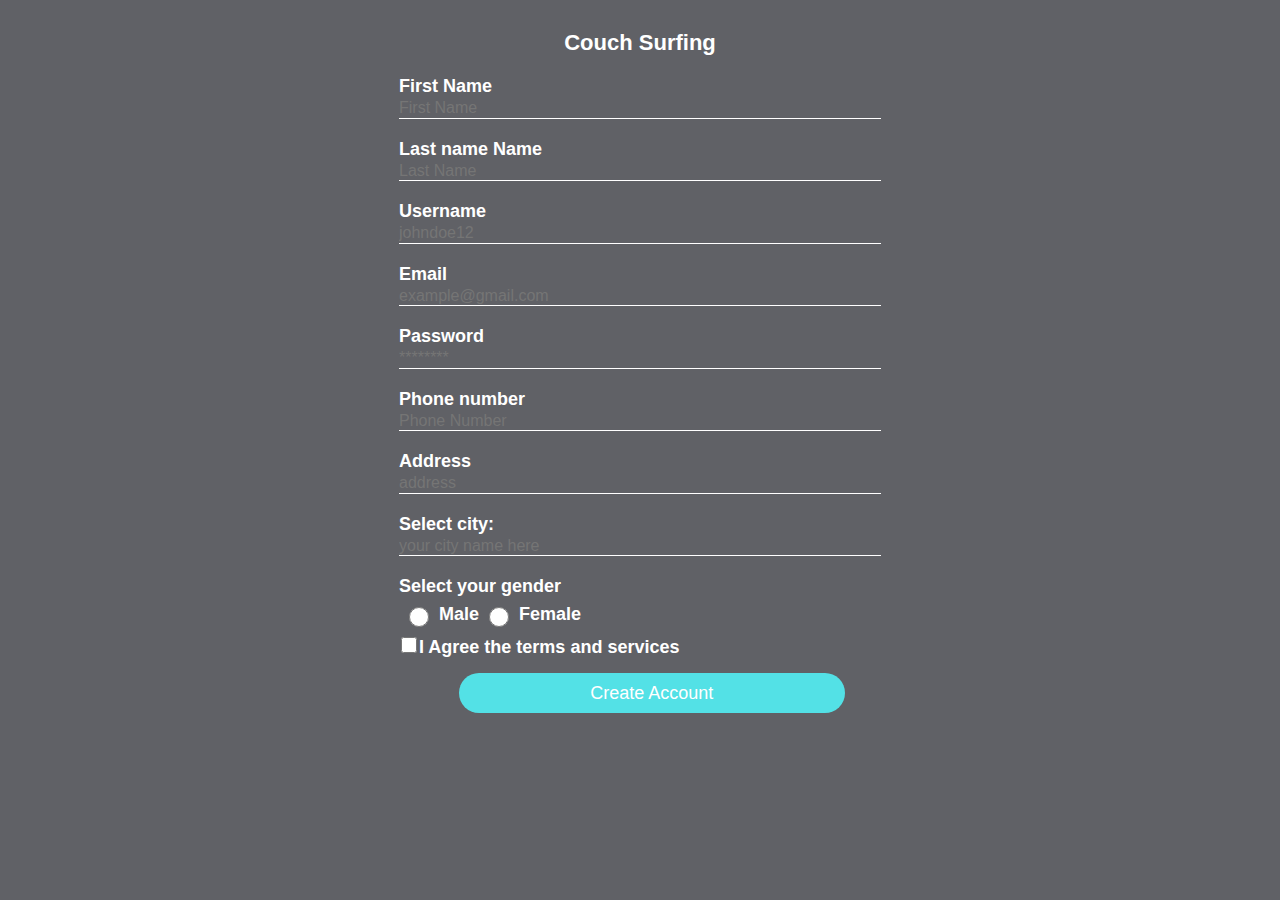
==== sign-up.html @ bd27e829 "Signup.php has been completed" ====
<!DOCTYPE html>
<html lang="en">
<head>
    <meta charset="UTF-8">
    <meta name="viewport" content="width=device-width, initial-scale=1.0">
    <meta http-equiv="X-UA-Compatible" content="ie=edge">
    <link rel="stylesheet" href="style1.css">
    <title>Sign-up</title>
    <style>
h1{
    text-align: center;
    margin: 0px;
    padding-bottom: 20px;
    font-size: 22px;
}
.signupbox .form{
    padding: 30px 15px 15px;
    color: white;
    width: 40%;
    margin: 0px auto;

}
.signupbox{
    background-color: rgb(96, 97, 102);
}

.signupbox label{
    margin: 0px;
    padding: 0px;
    color: #fff;
    font-weight: bold;
}
.signupbox input{
    width: 100%;
    margin-bottom: 20px;
    border: none;
    border-bottom: 1px solid #fff;
    background: transparent;
    outline: none;
    height: 20px;
    color: #fff;
    font-size: 16px;
}
.signupbox button
{
    border: none;
    outline: none;
    width: 80%;
    height: 40px;
    color: #fff;
    background: rgb(83, 225, 230);
    font-size: 18px;
    border-radius: 20px;
    transition: .5s ease-in-out;
    margin-left: 60px;
}

.signupbox button:hover{
    background: rgb(63, 185, 189);
    cursor: pointer;
    transform: scale(1.03,1.03);

}
.radioBtn{
    display: flex;
    flex-direction: column;
}

.radioBtn div{
    display: flex
}
.radioBtn div span{
    display: flex;
}
.radioBtn span label{
    line-height: 35px;
}
.radioBtn input{
    width: 20px;
    height: 20px;
    padding: 10px;
    margin: 10px;
}
input[ type="radio"]{
    display: flex;
    flex-direction: row;
    align-items: center;
}

input[ type="radio"] label{
    margin: 0px 15px;
    height: 38px;
    display: inline-block;
}

.checkbox{
    display: flex;
}
.checkbox input{
    width: 20px;
    height: 16px;
}
    </style>
</head>
<body>
        <div class= "signupbox">

             <div class="form">
                 <h1>Couch Surfing</h1>
                 <form action="signup.php" method="POST">
                     <label for="fname">First Name</label>
                     <input type="text" name="fname" id="fname" placeholder="First Name" required>

                     <label for="lname">Last name Name</label>
                     <input type="text" name="lname" id="lname" placeholder="Last Name" required>

                     <label for="username">Username</label>
                     <input type="text" name="username" id="username" placeholder="johndoe12" required>

                     <label for="email">Email</label>
                     <input type="Email" name="email" id="email" placeholder="example@gmail.com" required>

                     <label for="password">Password</label>
                     <input id="password" type="Password" name="password" placeholder="********" required>
                     
                     <label for="telphone">Phone number</label>
                     <input id="telphone" type="tel" name="telphone" placeholder="Phone Number" required>

                     <label for="address">Address</label>
                     <input id="address" type="text" name="address" placeholder="address" required>
                     
                     <label for="city">Select city:</label>
                     <input id="city" type="text" name="city" placeholder="your city name here" required>

                     <div class="radioBtn">    
                        <label for="gender">Select your gender</label>
                                                
                        <div>
                            <span>
                                <input type="radio" name="gender" id="male" value="male" required>
                                <label for="male">Male</label>
                            </span>

                            <span>
                                <input type="radio" name="gender" id="female" value="female" required>
                                <label for="female">Female</label>
                            </span>
                        </div>
                     </div>

                    <div class="checkbox">
                        <input type="checkbox" name="agreement" id="agreement" required>
                        <label for="agreement">I Agree the terms and services</label>
                    </div>

                    <button type="submit">Create Account</button>
                    
                 </form>
                </div>
        </div> 
</body>
</html>
---- style1.css ----
*{
  margin: 0px;
  padding: 0px;
  box-sizing: border-box;
}

body{
  font-size: 18px;
  font-family: Arial, Helvetica, sans-serif;
  background-color: rgb(96, 97, 102);
}
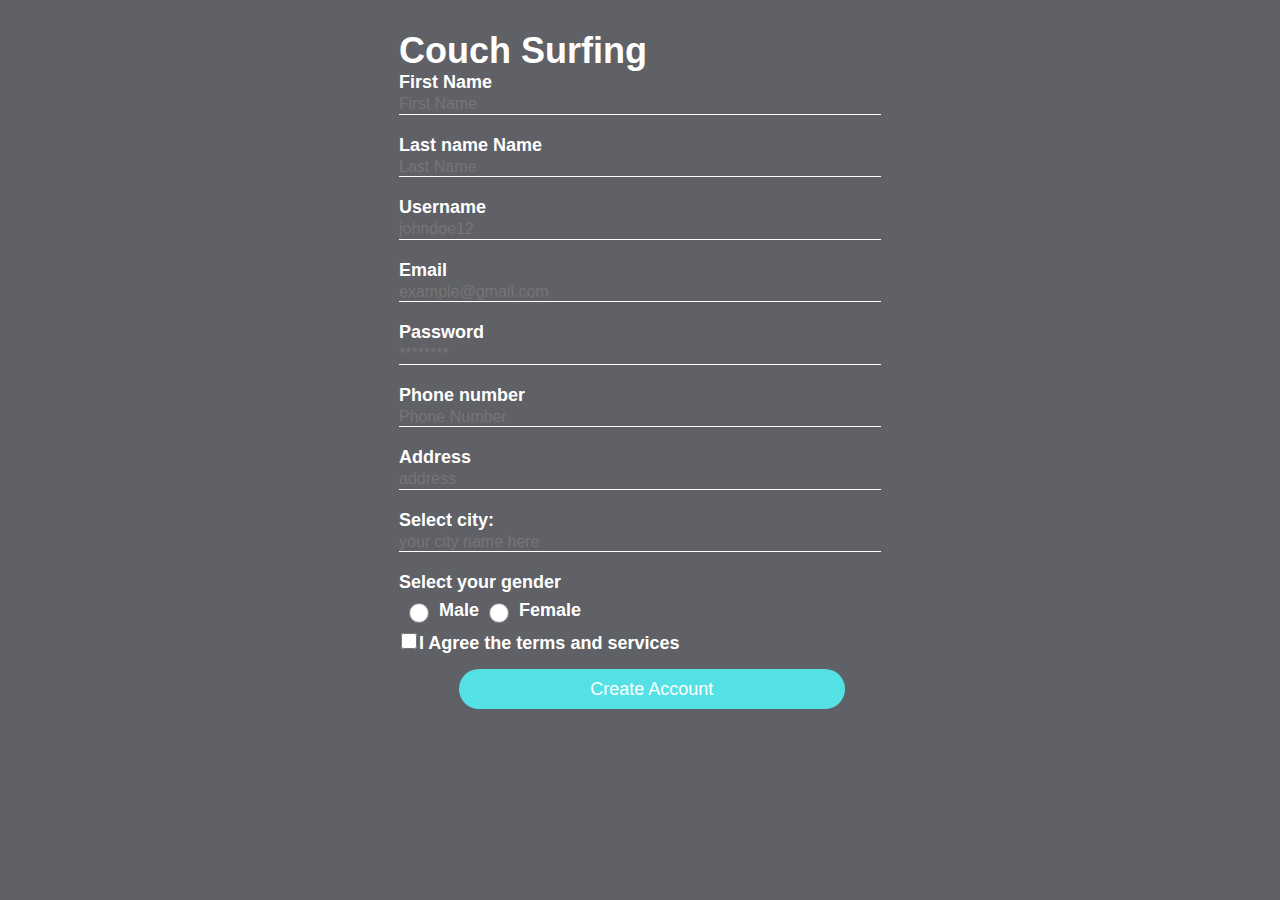
==== commit 66136c9e: "Requirements has been chaged... now" ====
--- a/sign-up.html
+++ b/sign-up.html
@@ -4,110 +4,20 @@
     <meta charset="UTF-8">
     <meta name="viewport" content="width=device-width, initial-scale=1.0">
     <meta http-equiv="X-UA-Compatible" content="ie=edge">
-    <link rel="stylesheet" href="style1.css">
+
+    <link href="https://fonts.googleapis.com/icon?family=Material+Icons"
+        rel="stylesheet">
+    <link rel="stylesheet" href="resource/styling/style1.css">
+        
     <title>Sign-up</title>
-    <style>
-h1{
-    text-align: center;
-    margin: 0px;
-    padding-bottom: 20px;
-    font-size: 22px;
-}
-.signupbox .form{
-    padding: 30px 15px 15px;
-    color: white;
-    width: 40%;
-    margin: 0px auto;
 
-}
-.signupbox{
-    background-color: rgb(96, 97, 102);
-}
-
-.signupbox label{
-    margin: 0px;
-    padding: 0px;
-    color: #fff;
-    font-weight: bold;
-}
-.signupbox input{
-    width: 100%;
-    margin-bottom: 20px;
-    border: none;
-    border-bottom: 1px solid #fff;
-    background: transparent;
-    outline: none;
-    height: 20px;
-    color: #fff;
-    font-size: 16px;
-}
-.signupbox button
-{
-    border: none;
-    outline: none;
-    width: 80%;
-    height: 40px;
-    color: #fff;
-    background: rgb(83, 225, 230);
-    font-size: 18px;
-    border-radius: 20px;
-    transition: .5s ease-in-out;
-    margin-left: 60px;
-}
-
-.signupbox button:hover{
-    background: rgb(63, 185, 189);
-    cursor: pointer;
-    transform: scale(1.03,1.03);
-
-}
-.radioBtn{
-    display: flex;
-    flex-direction: column;
-}
-
-.radioBtn div{
-    display: flex
-}
-.radioBtn div span{
-    display: flex;
-}
-.radioBtn span label{
-    line-height: 35px;
-}
-.radioBtn input{
-    width: 20px;
-    height: 20px;
-    padding: 10px;
-    margin: 10px;
-}
-input[ type="radio"]{
-    display: flex;
-    flex-direction: row;
-    align-items: center;
-}
-
-input[ type="radio"] label{
-    margin: 0px 15px;
-    height: 38px;
-    display: inline-block;
-}
-
-.checkbox{
-    display: flex;
-}
-.checkbox input{
-    width: 20px;
-    height: 16px;
-}
-    </style>
 </head>
 <body>
         <div class= "signupbox">
 
              <div class="form">
                  <h1>Couch Surfing</h1>
-                 <form action="signup.php" method="POST">
+                 <form action="signup.php" method="POST" enctype="multipart/form-data">
                      <label for="fname">First Name</label>
                      <input type="text" name="fname" id="fname" placeholder="First Name" required>
 
--- a/resource/styling/style1.css
+++ b/resource/styling/style1.css
@@ -0,0 +1,813 @@
+*{
+  margin: 0px;
+  padding: 0px;
+  box-sizing: border-box;
+}
+
+body{
+  font-size: 18px;
+  font-family: Arial, Helvetica, sans-serif;
+  background-color: rgb(96, 97, 102);
+}
+
+.container{
+  width: 80%;
+  margin: 0px auto;
+}
+
+
+/* header section */
+.header{
+  width: 100%;
+  background-color: rgb(60, 171, 175);
+}
+nav{
+  padding: 15px;
+  width: 80%;
+  margin: 0px auto;
+  display: flex;
+  align-items: center;
+  justify-content: space-between;
+}
+nav>.brand>a{
+  text-decoration: none;
+  font-size: 24px;
+  color: #fff;
+}
+nav form input{
+  margin-left: 20px;
+  padding-left: 10px;
+  height: 30px;
+  outline: none;
+}
+nav form button{
+  cursor: pointer;
+  color: #fff;
+  border: none;
+  padding: 7px 15px;
+  outline: none;
+  background-color: rgb(96, 97, 102);
+}
+nav form button:hover{
+  background-color: rgb(109, 109, 112);
+}
+
+.menu{
+  margin-left: 100px;
+}
+.menu ul{
+  display: flex;
+}
+.menu ul li{
+  list-style: none;
+}
+.menu ul li a{
+  text-decoration: none;
+  font-size: 16px;
+  background-color: rgb(96, 97, 102);
+  color: #fff;
+  padding: 10px 15px;
+}
+.menu ul li a:hover{
+  background-color: rgb(109, 109, 112);
+}
+
+/* list of couches */
+.list{
+  width: 80%;
+  margin: 0px auto;
+}
+.list ul{
+  display: flex;
+  flex-direction: column;
+}
+.list ul li{
+  list-style: none;
+}
+li .listItem{
+  background-color: #fff;
+  margin: 10px;
+  padding: 15px;
+  border-radius: 15px;
+}
+.listItem{
+  display: flex;
+
+}
+.listItem .thumbnail{
+  width: 250px;
+}
+.listItem .thumbnail img{
+  width: 100%;
+  max-height: 250px;
+  border-top-left-radius: 20px;
+  border-bottom-left-radius: 20px;
+}
+
+.listItem .details{
+  width: 100%;
+  position: relative;
+  margin-left: 20px;
+}
+.details #date{
+  position: absolute;
+  top: 0px;
+  right: 0px;
+}
+.details .actions{
+  margin-top: 20px;
+}
+.details .actions a{
+  border-radius: 5px;
+  padding: 10px 15px;
+  background-color: rgb(63, 185, 189);
+  color: #fff;
+  text-decoration: none;
+}
+.details .actions a:hover{
+  background-color: rgb(60, 171, 175);
+}
+
+.list h5{
+  font-size: 18px;
+  color: rgb(60, 171, 175);
+  padding: 15px;
+}
+
+/* dashboard */
+.dashboard .list h5{
+  font-size: 18px;
+  color: rgb(60, 171, 175);
+  padding: 15px;
+}
+
+/* profile page */
+.profile .image{
+  width: 100%;
+}
+.profile .image .img{
+  padding-top: 50px;
+  width: 200px;
+  margin: 0px auto;
+}
+.profile .image .img img{
+  width: 100%;
+}
+.profile .image button{
+  display: block;
+  width: 150px;
+  margin: 0px auto;
+}
+.profile form{
+  padding-top: 50px;
+  display: flex;
+  flex-direction: column;
+  width: 500px;
+  margin: 0px auto;
+}
+.profile p{
+  display: block;
+  margin-top: 20px;
+  margin-bottom: 10px;
+}
+.profile input{
+  margin: 10px 0px;
+  width: 100%;
+  height: 35px;
+  padding: 0px 15px;
+  outline: none;
+}
+.profile button{
+  margin: 10px 0px;
+  width: 100%;
+  height: 35px;
+  font-size: 18px;
+  background-color: rgb(63, 185, 189);
+  color: #fff;
+  outline: none;
+  border: none;
+  cursor: pointer;
+}
+.profile button:hover{
+  background-color: rgb(60, 171, 175);
+}
+
+/* wishlist */
+
+
+
+/* couches page */
+.couches form{
+  width: 78%;
+  margin: 10px auto;
+}
+
+.boxcontainer{
+  display: flex;
+  justify-content: space-evenly;
+}
+
+.boxcontainer>a{
+  margin-left: 10px;
+  width: 120px;
+  border-radius: 20px;
+  background-color: rgb(63, 185, 189);
+  color: #fff;
+  text-decoration: none;
+  padding: 5px;
+}
+
+
+.elementcontainer{
+  width: 100%;
+  overflow: hidden;
+  border-radius: 20px;
+  border: 1px solid #3695d4;
+  background-color: #fff;
+display: grid;
+grid-template-columns: auto 50px;
+}
+.search{
+margin: 5px 10px;
+border: none;
+outline: none;
+width: 100%;
+padding: 0px 10px;
+border-radius: 50px;
+font-size: 18px;
+font-family: Arial;
+margin-right: 200px;
+}
+
+.material-icons{
+text-align: center;
+background-color: rgb(63, 185, 189);
+font-size: 26px;
+color: #fff;
+cursor: pointer;
+}
+.material-icons:hover{
+background-color: rgb(60, 171, 175);
+}
+
+/* add couch page */
+
+.addcouch{
+ margin: 50px auto;
+ width: 50vw;
+ color: #fff;
+}
+.addcouch input{
+  width: 100%;
+  margin-bottom: 20px;
+  border: none;
+  border-bottom: 1px solid #fff;
+  background: transparent;
+  outline: none;
+  height: 30px;
+  color: #fff;
+  font-size: 16px;
+}
+.addcouch textarea{
+  background-color: rgb(96, 97, 102);
+  color: #fff;
+  border: none;
+  border-bottom: 2px solid #fff;
+  background: transparent;
+  outline: none;
+  width: 100%!important;
+  resize: none;
+}
+.termbox{
+  border-bottom: 2px solid #fff;
+  padding: 10px 0px;
+  margin-bottom: 20px;
+}
+.addcouch select{
+  outline: none;
+  background-color: rgb(96, 97, 102);
+  color: #fff;
+  height: 30px;
+  width: 84%;
+}
+.addcouch input[type="file"]{
+  font-size: 14px;
+}
+.addcouch input[type="submit"]{
+  border: none;
+  outline: none;
+  height: 40px;
+  width: 80%;
+  color: #fff;
+  background: rgb(83, 225, 230);
+  font-size: 18px;
+  border-radius: 20px;
+  transition: .5s ease-in-out;
+  margin-left:  60px;
+}
+.addcouch input[type="submit"]:hover{
+  background: rgb(63, 185, 189);
+  cursor: pointer;
+  transform: scale(1.03,1.03);
+
+}
+
+/* view couches page */
+
+.parent{
+  width: 80%;
+  margin: 0px auto;
+  padding: 0px 15px;
+  display: grid;
+  grid-template-columns: auto 20%;
+}
+
+.slider{
+overflow: hidden;
+display: grid;
+grid-template-rows: 300px auto;
+}
+
+.slider .header{
+  overflow: hidden;
+  background-color: #fff;
+  width: 100%;
+  display: grid;
+  grid-template-columns: auto 150px;
+}
+.buttons{
+  background-color: #fff;
+  display: flex;
+  flex-direction: column;
+  z-index: 1000;
+  height: 90%;
+}
+.buttons span{
+  display: inline-block;
+  padding: 15px;
+}
+
+.buttons span a{
+  text-decoration: none;
+  color: rgb(83, 225, 230);
+}
+
+.slider figure div{
+float: left;
+width: 20%;
+}
+.slider figure img{
+border-radius: 20px;
+width: 100%;
+float: left;
+height: 90%;
+opacity: 0.7;
+margin: 0px 15px;
+}
+.slider figure img:hover{
+  opacity: 0.5;
+}
+
+.slider figure{
+  padding: 10px;
+  position: relative;
+  width: 500%;
+  margin: 0px;
+  left: 0;
+  animation: 50s slider infinite;
+}
+@keyframes slider{
+  0%{ 
+  left: 0%;
+  }
+  10%{
+  left: 0%;
+  }
+  12%{
+  left: -100%;
+  }
+  22%{
+  left: -100%;
+  }
+  24%{
+  left: -200%;
+  }
+  34%{
+  left: -200%;
+  }
+  36%{
+  left: -300%;
+  }
+  46%{
+  left: -300%;
+  }
+  48%{
+  left: -400%;
+  }
+  58%{
+  left: -400%;
+  }
+  60%{
+  left: -300%;
+  }
+  70%{
+  left: -300%;
+  }
+  72%{
+  left: -200%;
+  }
+  82%{
+  left: -200%;
+  }
+  84%{
+  left: -100%;
+  }
+  94%{
+  left: -100%;
+  }
+  96%{
+  left: -0%;
+  }
+  }
+
+.parent .right{
+  height: 100vh;
+  background-color: #f3f2f2;
+  padding: 20px 15px;
+}
+.parent .right .top{
+  display: flex;
+  flex-direction: column;
+}
+.parent .right .top span{
+  color: #fff;
+  width: 100%;
+  background-color: rgb(83, 225, 230);
+  padding: 10px 15px;
+  margin: 2px;
+}
+.parent .right .top a{
+  text-decoration: none;
+  color: #fff;
+  display: inline-block;
+  background-color: rgb(83, 225, 230);
+  padding: 10px 15px;
+  margin: 2px;
+}
+.parent .right .top a:hover{
+  background-color: rgb(63, 176, 180);
+}
+.parent .right .owner_profile{
+  width: 100%;
+}
+.parent .right .owner_profile .dp{
+  width: 50%;
+  margin: 0px auto;
+}
+
+.parent .right .owner_profile img{
+  width: 100%;
+  margin: 0px auto;
+}
+
+.parent .right .owner_profile .details{
+  padding-top: 20px;
+  text-align: center;
+}
+
+.parent .right .bottom h4{
+  padding-top: 10px;   
+}
+.parent .bottom .map{
+  margin-top: 20px;
+  height: 250px;
+  background-color: rgb(83, 225, 230);
+}
+
+
+
+.details {
+  display: grid;
+  grid-template-rows: 50px auto;
+}
+.details .title{
+  padding: 10px 15px;
+  text-align: left!important;
+}
+.details .description{
+  padding: 10px 15px;
+}
+
+/* login page */
+.loginbox{
+  background-color: rgb(96, 97, 102);
+  width: 100vw;
+}
+.loginbox h1{
+  text-align: center;
+  margin: 0px;
+  padding-bottom: 20px;
+  font-size: 22px;
+}
+.loginbox .form{
+  padding: 100px 15px 15px;
+  color: white;
+  width: 40%;
+  margin: 0px auto;
+}
+.loginbox .form form{
+  display: flex;
+  flex-direction: column;
+}
+.loginbox input{
+  display: block;
+}
+
+.loginbox div{
+   height: 100vh;
+}
+.loginbox input{
+  margin: 0px;
+  padding: 10px;
+  font-weight: bold;
+}
+.loginbox label{
+  margin: 0px;
+  padding: 0px;
+  color: #fff;
+  font-weight: bold;
+}
+.loginbox input{
+  width: 100%;
+  margin-bottom: 20px;
+  border: none;
+  border-bottom: 1px solid #fff;
+  background: transparent;
+  outline: none;
+  height: 30px;
+  color: #fff;
+  font-size: 16px;
+}
+.loginbox input[ type="submit"], .loginbox input[type="button"]
+{
+  border: none;
+  outline: none;
+  height: 40px;
+  color: #fff;
+  background: rgb(83, 225, 230);
+  font-size: 18px;
+  border-radius: 20px;
+  margin-top: 10px;
+  transition: .5s ease-in-out;
+}
+
+.loginbox input[type="submit"]:hover{
+  background: rgb(63, 185, 189);
+  cursor: pointer;
+  transform: scale(1.03,1.03);
+
+}
+.loginbox input[type="button"]:hover{
+  background: rgb(63, 185, 189);
+  cursor: pointer;
+  transform: scale(1.03,1.03);
+
+}
+.loginbox a {
+  text-decoration: none;
+  font-size: 15px;
+  line-height: 20px;
+  color: #fff;
+  font-weight: bold;
+}
+.loginbox a:hover {
+  color: rgb(63, 185, 189);
+}
+
+
+/* chat page */
+.chat div{
+  background-color: rgb(96, 97, 102);
+}
+
+.chat .container>div h5{
+  font-size: 18px;
+  padding-left: 20px;
+  padding-top: 10px;
+}
+
+.chat .container{
+  display: flex;
+}
+
+.chat .left{
+  border-left: 5px solid rgb(60, 171, 175);
+  border-bottom: 5px solid rgb(60, 171, 175);
+  width: 300px;
+  height: Calc(90vh-100px);
+}
+
+.chat .left ul{
+  display: flex;
+  flex-direction: column;
+}
+.chat .left ul li{
+  list-style-type: none;
+}
+.chat .left ul li a{
+  text-decoration: none;
+  color: #fff;
+  display: inline-block;
+  padding: 10px 50px;
+}
+.chat .left ul li:hover{
+  background-color: rgb(50, 143, 146);
+}
+
+.chat .right{
+  width: 100%;
+  height: Calc(90vh-100px);
+  background-color: #fff;
+  border-left: 5px solid rgb(60, 171, 175);
+}
+
+.chatbox{
+  display: grid;
+  grid-template-rows: Calc(85vh - 80px) 80px;
+  overflow: hidden;
+}
+
+.chatbox .messages{
+  background-color: #fff;
+  overflow-y: scroll;
+  overflow-x: hidden;
+}
+
+.chatbox .messages ul{
+  display: flex;
+  flex-direction: column;
+}
+.chatbox .messages ul li{
+  display: grid;
+
+  list-style: none;
+  margin: 10px;
+  border-radius: 5px;
+  background-color: rgb(60, 171, 175);
+  color: #fff;
+  overflow: hidden;
+}
+.chatbox .messages ul li div{
+  padding: 5px;
+  background-color: transparent!important;
+  display: flex;
+  flex-direction: column;
+}
+.chatbox .messages ul .fromuser div:first-child{
+  background-color: rgb(96, 97, 102)!important
+}
+
+.chatbox .messages ul .touser div:last-child{
+  background-color: rgb(96, 97, 102)!important
+}
+
+.chatbox .messages ul .fromuser{
+  margin-right: 50px;
+  grid-template-columns: 100px auto;
+}
+
+.chatbox .messages ul .touser{
+  margin-left: 50px;
+  grid-template-columns: auto 100px;
+}
+
+
+.chatbox .messages #date{
+  font-size: 10px;
+}
+
+.chatbox .inputfields form{
+  display: grid;
+  grid-template-columns: Calc(100% - 50px) 50px;
+}
+
+.chatbox .inputfields form input{
+  height: 80px;
+  outline: none;
+  border: none;
+}
+.chatbox .inputfields form input[type="text"]{
+  padding: 10px;
+  border-top: 1px solid rgb(60, 171, 175);
+}
+.chatbox .inputfields form input[type="submit"]{
+  cursor: pointer;
+  background-color: rgb(60, 171, 175);
+  color: #fff;
+}
+
+
+
+/* leaflet.js map library */
+#map { 
+  height: 250px;
+  width: 100%;
+  margin:15px 0px;
+  border: 1px solid rgb(60, 171, 175);
+  cursor: pointer;
+ }
+#map span{
+  cursor: pointer;
+  display: inline-block;
+  text-align: center;
+  padding-top: 10%;
+}
+
+/* signup page */
+.signupbox .form{
+    padding: 30px 15px 15px;
+    color: white;
+    width: 40%;
+    margin: 0px auto;
+
+}
+.signupbox{
+    background-color: rgb(96, 97, 102);
+}
+
+.signupbox label{
+    margin: 0px;
+    padding: 0px;
+    color: #fff;
+    font-weight: bold;
+}
+.signupbox input{
+    width: 100%;
+    margin-bottom: 20px;
+    border: none;
+    border-bottom: 1px solid #fff;
+    background: transparent;
+    outline: none;
+    height: 20px;
+    color: #fff;
+    font-size: 16px;
+}
+.signupbox button
+{
+    border: none;
+    outline: none;
+    width: 80%;
+    height: 40px;
+    color: #fff;
+    background: rgb(83, 225, 230);
+    font-size: 18px;
+    border-radius: 20px;
+    transition: .5s ease-in-out;
+    margin-left: 60px;
+}
+
+.signupbox button:hover{
+    background: rgb(63, 185, 189);
+    cursor: pointer;
+    transform: scale(1.03,1.03);
+
+}
+.radioBtn{
+    display: flex;
+    flex-direction: column;
+}
+
+.radioBtn div{
+    display: flex
+}
+.radioBtn div span{
+    display: flex;
+}
+.radioBtn span label{
+    line-height: 35px;
+}
+.radioBtn input{
+    width: 20px;
+    height: 20px;
+    padding: 10px;
+    margin: 10px;
+}
+input[ type="radio"]{
+    display: flex;
+    flex-direction: row;
+    align-items: center;
+}
+
+input[ type="radio"] label{
+    margin: 0px 15px;
+    height: 38px;
+    display: inline-block;
+}
+
+.checkbox{
+    display: flex;
+}
+.checkbox input{
+    width: 20px;
+    height: 16px;
+}